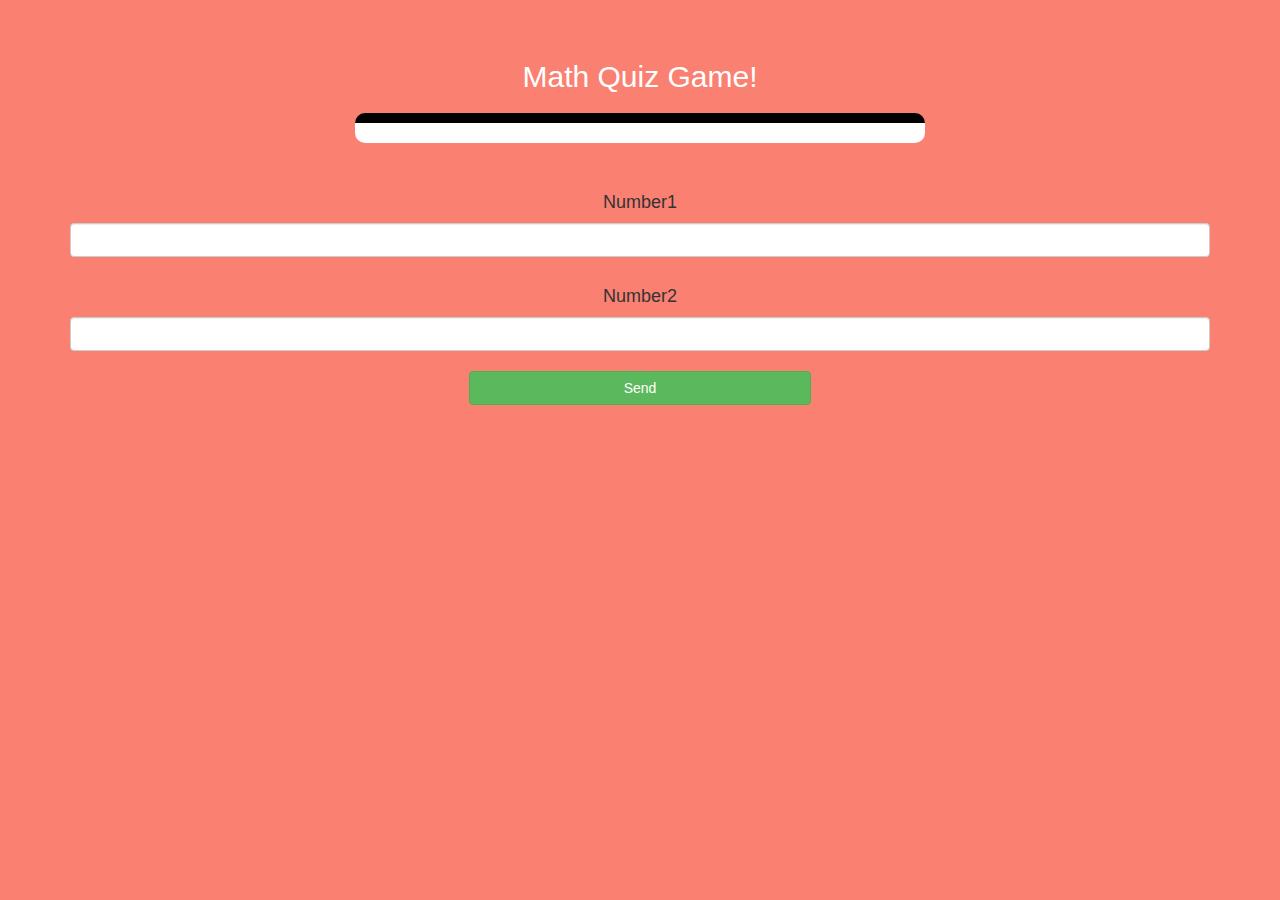
==== quiz_game_page.html @ 0ab056a7 "Add files via upload" ====
<html>
    <head>
        <title>The Math Quiz Game!</title>

<meta name="viewport" content="width=device-width, initial-scale=1">
<link rel="stylesheet" href="https://maxcdn.bootstrapcdn.com/bootstrap/3.4.0/css/bootstrap.min.css">
<script src="https://ajax.googleapis.com/ajax/libs/jquery/3.4.1/jquery.min.js"></script>
<script src="https://maxcdn.bootstrapcdn.com/bootstrap/3.4.0/js/bootstrap.min.js"></script>

<link rel="stylesheet" type="text/css" href="quiz_game.css">
</head>
<body>
<h4 id="player1_name"></h4> <span id="player1_score"></span>
<br>
<h4 id="player2_name"></h4> <span id="player2_score"></span>
<div class="container">
	<center>
		<h2 style="color: white;">Math Quiz Game!</h2>
<h3 id="player_question"></h3>
<h3 id="player_answer"></h3>
<div id="output" class="col-lg-6"></div>
		<br>
		<br>

		<h4>Number1</h4>
<input type="text" id="Number" class="form-control" >
		<br>

      <h4>Number2</h4>
<input type="text" id="Number" class="form-control" >
		<br>
<button onclick="send()" class="btn btn-success" style="width: 30%;">Send</button>
	</center>
</div>

<script src="quiz_game_page.js"></script>
</body>
</html>
---- quiz_game.css ----
body
{
	background-color: salmon;
}

	.login_div1 , .login_div2
	{
		background: rgb(246, 246, 247);
		padding: 10px;
		float: none;
		border-radius: 15px;
	}


#player1_name , #player2_name
{
	display: inline-block;
	margin-left: 20px;
}
#output
{
	background:white;
	border-radius: 10px;
	border-top: 10px solid rgb(0, 0, 0);
	padding:10px;
	float:none;
	text-align: left;
}
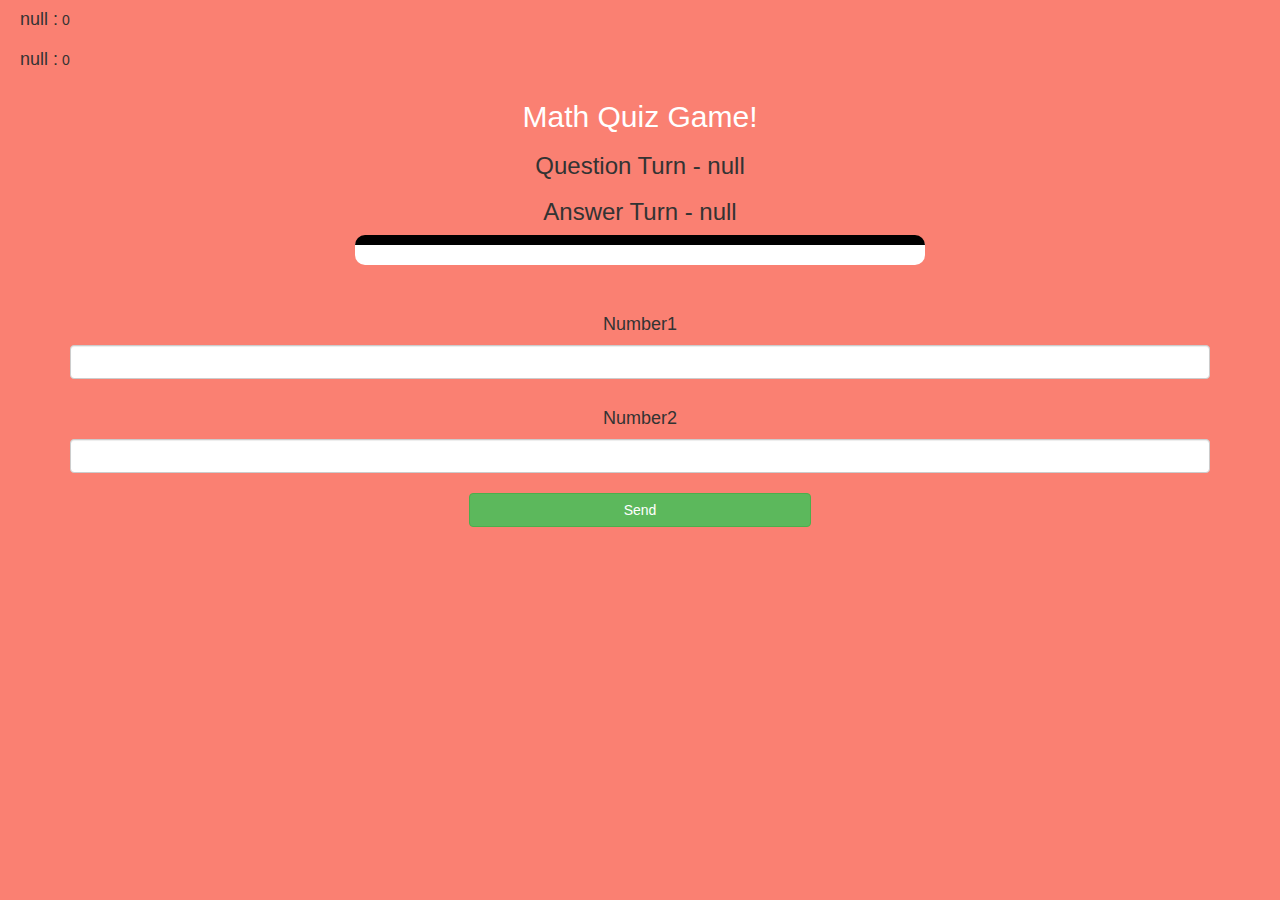
==== commit c539aa70: "Add files via upload" ====
--- a/quiz_game_page.html
+++ b/quiz_game_page.html
@@ -23,13 +23,14 @@
 		<br>
 
 		<h4>Number1</h4>
-<input type="text" id="Number" class="form-control" >
+<input type="text" id="number1" class="form-control" >
 		<br>
 
       <h4>Number2</h4>
-<input type="text" id="Number" class="form-control" >
+<input type="text" id="number2" class="form-control" >
 		<br>
-<button onclick="send()" class="btn btn-success" style="width: 30%;">Send</button>
+<button class="btn btn-success" onclick="send();" id="btn_send">Send</button>
+		
 	</center>
 </div>
 
--- a/quiz_game.css
+++ b/quiz_game.css
@@ -25,4 +25,8 @@
 	padding:10px;
 	float:none;
 	text-align: left;
+}
+#btn_send
+{
+width:30%;
 }